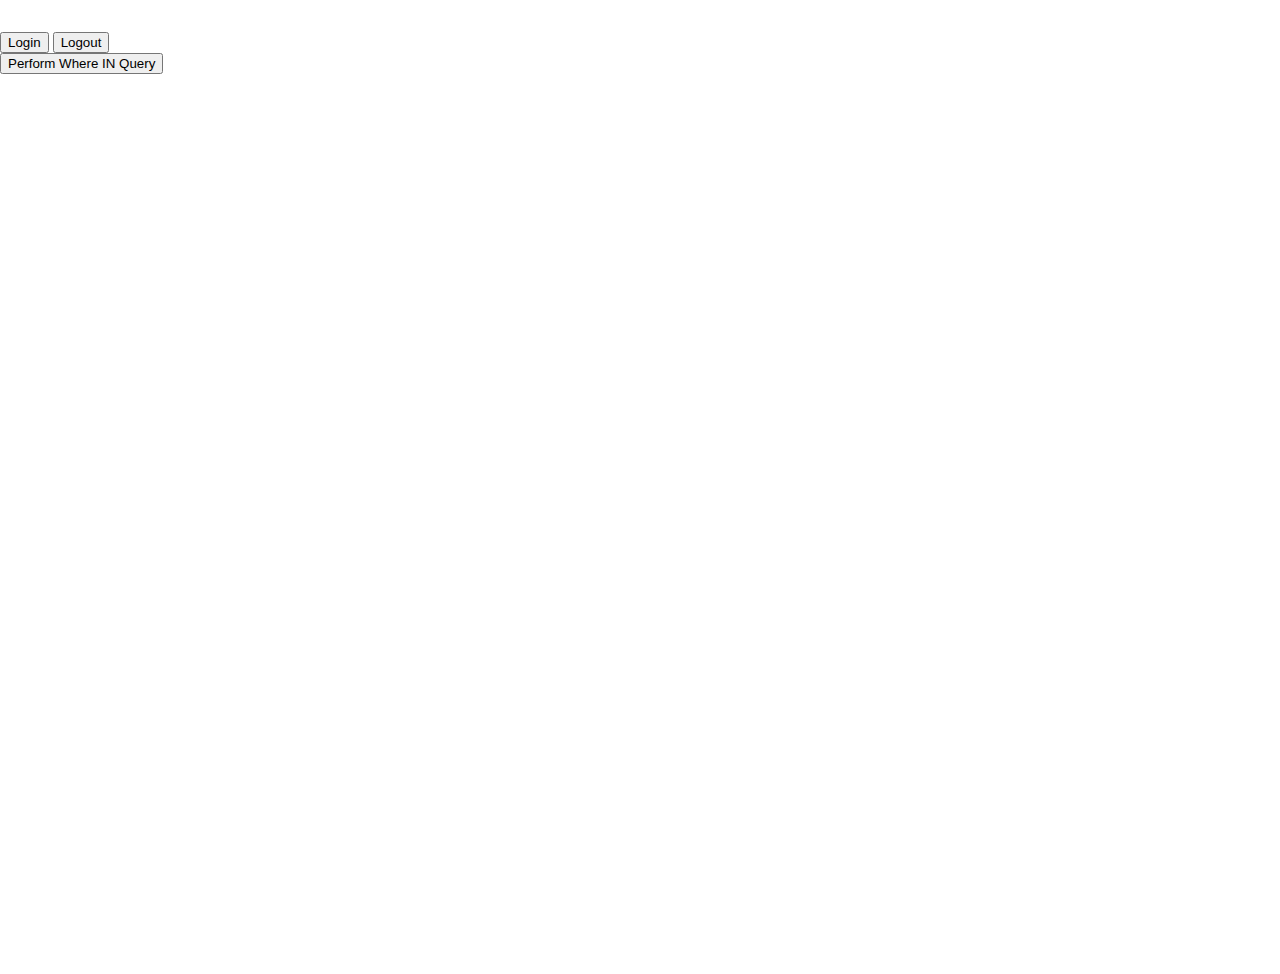
==== Sample13022023.html @ 2b089f19 "Added sample for performing query and displaying." ====
<html lang="en">

<head>
    <meta charset="utf-8" />
    <title>ArcGIS JS</title>
    <link href="https://cdn.jsdelivr.net/npm/bootstrap@5.3.0-alpha1/dist/css/bootstrap.min.css" rel="stylesheet"
        integrity="sha384-GLhlTQ8iRABdZLl6O3oVMWSktQOp6b7In1Zl3/Jr59b6EGGoI1aFkw7cmDA6j6gD" crossorigin="anonymous">
    <link rel="stylesheet" href="https://js.arcgis.com/4.25/esri/themes/light/main.css">
    <link href="all.css" rel="stylesheet">

    <script src="https://cdn.jsdelivr.net/npm/bootstrap@5.3.0-alpha1/dist/js/bootstrap.bundle.min.js"
        integrity="sha384-w76AqPfDkMBDXo30jS1Sgez6pr3x5MlQ1ZAGC+nuZB+EYdgRZgiwxhTBTkF7CXvN"
        crossorigin="anonymous"></script>
    <script src="https://code.jquery.com/jquery-3.6.3.min.js"
        integrity="sha256-pvPw+upLPUjgMXY0G+8O0xUf+/Im1MZjXxxgOcBQBXU=" crossorigin="anonymous"></script>
    <script src="https://js.arcgis.com/4.25/"></script>
</head>

<body>
    <main>
        <div class="container-fluid">
            <header
                class="d-flex flex-wrap align-items-center justify-content-center justify-content-md-between py-3 mb-4 border-bottom">
                <a href="/" class="d-flex align-items-center col-md-3 mb-2 mb-md-0 text-dark text-decoration-none">
                    <svg class="bi me-2" width="40" height="32" role="img" aria-label="Bootstrap">
                        <use xlink:href="#bootstrap"></use>
                    </svg>
                </a>
                <div class="col-md-3 text-end">
                    <span id="sessionInfo"></span>
                    <button type="button" class="btn btn-primary me-2" id="withPopupButton">Login</button>
                    <button type="button" class="btn btn-warning" id="signOutButton">Logout</button>
                </div>
            </header>
            <!-- <pre><code id="results"></code></pre> -->
            <!-- <div id="listitems" class="esri-item-gallery" style="width: 100%;"></div> -->
            <button id="btmPerformWhereInQuery">Perform Where IN Query</button>
            <div id="viewDiv"></div>
        </div>
    </main>
    <script>
        require([
            "esri/portal/Portal",
            "esri/identity/OAuthInfo",
            "esri/identity/IdentityManager",
            "esri/config",
            "esri/Map",
            "esri/views/MapView",
            "esri/layers/FeatureLayer",
            "esri/portal/PortalQueryParams"
        ], function (Portal, OAuthInfo, esriId, esriConfig, Map, MapView, FeatureLayer, PortalQueryParams) {
            const clientId = "JiM7IJ9k519eIGIR";
            const redirectUri = window.location.origin + "/oauth-callback.html";

            const info = new OAuthInfo({
                appId: clientId,
                popup: true,
                flowType: "authorization-code",
                popupCallbackUrl: redirectUri
            });

            esriId.registerOAuthInfos([info]);

            esriId
                .checkSignInStatus(info.portalUrl + "/sharing")
                .then(() => {
                    handleSignedIn();
                })

                .catch(() => {
                    handleSignedOut();
                });

            function handleSignedIn() {
                const portal = new Portal();
                portal.load().then(() => {
                    const results = { name: portal.user.fullName, username: portal.user.username };
                    document.getElementById("sessionInfo").innerText = "Signed in as " + results.name;
                    //document.getElementById("results").innerText = JSON.stringify(results, null, 2);
                });
                // displayPortalItems();
                // displayMapWithLayer();
            }

            function handleSignedOut() {
                document.getElementById("sessionInfo").innerText = 'Signed Out'
            }

            document.getElementById("withPopupButton").addEventListener("click", function () {
                // user will be redirected to OAuth sign-in page
                esriId.getCredential((info.portalUrl + "/sharing"), {
                    oAuthPopupConfirmation: false
                }).then(function () {
                    handleSignedIn();
                });
            });

            document.getElementById("signOutButton").addEventListener("click", function () {
                esriId.destroyCredentials();
                window.location.reload();
            });

            //Tenements feature layer (points)
            const WATenemantsLayer = new FeatureLayer({
                url: "https://services.slip.wa.gov.au/public/rest/services/SLIP_Public_Services/Industry_and_Mining/MapServer/3",
            });

            const map = new Map({
                basemap: "arcgis-topographic" // Basemap layer service
            });

            const view = new MapView({
                map: map,
                center: [122.642934, -25.404205], // Longitude, latitude
                zoom: 13, // Zoom level
                container: "viewDiv" // Div element
            });

            function displayMapWithLayer() {
                map.add(WATenemantsLayer, 0);
            }

            function displayPortalItems() {
                const portal = new Portal();
                // Setting authMode to immediate signs the user in once loaded
                portal.authMode = "immediate";
                // Once loaded, user is signed in
                portal.load().then(() => {
                    // Create query parameters for the portal search
                    const queryParams = new PortalQueryParams({
                        query: "owner:" + portal.user.username,
                        sortField: "numViews",
                        sortOrder: "desc",
                        num: 20
                    });

                    // Query the items based on the queryParams created from portal above
                    portal.queryItems(queryParams).then(createGallery);
                });
            }

            function createGallery(items) {
                let htmlFragment = "";

                items.results.forEach((item) => {
                    htmlFragment +=
                        '<div class="esri-item-container">' +
                        (item.thumbnailUrl
                            ? '<div class="esri-image" style="background-image:url(' + item.thumbnailUrl + ');"></div>'
                            : '<div class="esri-image esri-null-image">Thumbnail not available</div>') +
                        (item.title
                            ? '<div class="esri-title">' + (item.title || "") + "</div>"
                            : '<div class="esri-title esri-null-title">Title not available</div>') +
                        ('<div class="esri-title">Access : ' + (item.access || "") + "</div>") +
                        ('<div class="esri-title">Feature Layer : ' + (item.isLayer) + "</div>") +
                        ('<div class="esri-title">Type : ' + (item.type || "") + "</div>") +
                        ('<div class="esri-title">URL : ' + (item.url || "") + "</div>") +
                        "</div>";
                });
                document.getElementById("listitems").innerHTML = htmlFragment;
            }

            // New Functions
            function performWhereInQuery() {
                // Create a blue polygon
                const symbol = {
                    type: "simple-fill",
                    color: [20, 130, 200, 0.5],
                    outline: {
                        color: "purple",
                        width: .5
                    },
                };

                const symbolObjection = {
                    type: "simple-fill",
                    color: [255, 0, 0, 0.5],
                    outline: {
                        color: "black",
                        width: .5
                    },
                };

                const popupTemplate = {
                    title: "Tenament {tenid}",
                    content: "Type: {type} <br> Tenement Status: {tenstatus} <br>"
                };

                const labelClass = {
                    // autocasts as new LabelClass()
                    symbol: {
                        type: "text",  // autocasts as new TextSymbol()
                        color: "black",
                        font: {  // autocast as new Font()
                            family: "Playfair Display",
                            size: 12,
                            weight: "normal"
                        }
                    },
                    labelPlacement: "above-center",
                    labelExpressionInfo: {
                        expression: "$feature.tenid"
                    }
                };

                const parcelQuery = {
                    where: "OID IN (1,2,3,50)",  // Set by select element
                    spatialRelationship: "intersects",
                    outFields: ["*"],
                    returnGeometry: true
                };

                const parcelQueryObjection = {
                    where: "OID IN (4,5,6,51)",  // Set by select element
                    spatialRelationship: "intersects",
                    outFields: ["*"],
                    returnGeometry: true
                };

                // Remove all previously added layer before adding the new layer
                map.removeAll();

                // Perform Query and create layer for Blue Polygon (eg Application)
                WATenemantsLayer.queryFeatures(parcelQuery)
                    .then((results) => {

                        console.log("Feature Application count: " + results.features.length);
                        // Assign styles and popup to features
                        // results.features.map((feature) => {
                        //     feature.symbol = symbol;
                        //     feature.popupTemplate = popupTemplate;
                        //     return feature;
                        // });

                        const queriedLayer = new FeatureLayer({
                            source: results.features,  // array of graphics objects
                            objectIdField: "OBJECTID",
                            fields: [{
                                name: "OBJECTID",
                                type: "oid"
                            }, {
                                name: "tenid",
                                type: "string"
                            }, {
                                name: "type",
                                type: "string"
                            }, {
                                name: "tenstatus",
                                type: "string"
                            }],
                            popupTemplate: popupTemplate,
                            renderer: {  // overrides the layer's default renderer
                                type: "simple",
                                symbol: symbol
                            },
                            labelingInfo: [labelClass]
                        })

                        // Clear display
                        view.popup.close();
                        //view.graphics.removeAll();
                        // Add features to graphics layer
                        //view.graphics.addMany(results.features);
                        
                        map.add(queriedLayer);

                        // There are many options to specify the zoom to criteria. Here we are using list of Graphics
                        view.goTo(results.features);

                    }).catch((error) => {
                        console.log(error.error);
                    });

                // Perform Query and create layer for Red Polygon (eg Objection)
                WATenemantsLayer.queryFeatures(parcelQueryObjection)
                    .then((results) => {

                        console.log("Feature objection count: " + results.features.lenght);
                        // Assign styles and popup to features
                        // results.features.map((feature) => {
                        //     feature.symbol = symbol;
                        //     feature.popupTemplate = popupTemplate;
                        //     return feature;
                        // });

                        const queriedLayer = new FeatureLayer({
                            source: results.features,  // array of graphics objects
                            objectIdField: "OBJECTID",
                            fields: [{
                                name: "OBJECTID",
                                type: "oid"
                            }, {
                                name: "tenid",
                                type: "string"
                            }, {
                                name: "type",
                                type: "string"
                            }, {
                                name: "tenstatus",
                                type: "string"
                            }],
                            popupTemplate: popupTemplate,
                            renderer: {  // overrides the layer's default renderer
                                type: "simple",
                                symbol: symbolObjection
                            },
                            labelingInfo: [labelClass]
                        })

                        // Clear display
                        view.popup.close();
                        //view.graphics.removeAll();
                        // Add features to graphics layer
                        //view.graphics.addMany(results.features);
                        map.add(queriedLayer);

                        // There are many options to specify the zoom to criteria. Here we are using list of Graphics
                        view.goTo(results.features);

                    }).catch((error) => {
                        console.log(error.error);
                    });
            }

            document.getElementById("btmPerformWhereInQuery").addEventListener("click", function () {
                performWhereInQuery();
            });

        });
    </script>
</body>

</html>
---- all.css ----
html,
body,
#viewDiv {
    padding: 0;
    margin: 0;
    height: 100%;
    width: 100%;
}

.esri-item-gallery .esri-item-container {
    float: left;
    text-align: center;
    padding: 10px;
    width: 204px;
    display: inline-block;
}

.esri-item-gallery .esri-image {
    width: 200px;
    height: 133px;
    border: 2px solid gray;
    border-radius: 5px;
}

.esri-item-gallery .esri-null-image {
    line-height: 133px;
    text-align: center;
    color: #999999;
}

.esri-item-gallery .esri-title {
    white-space: nowrap;
    overflow: hidden;
    text-overflow: ellipsis;
}

.esri-item-gallery .esri-null-title {
    color: #999999;
}
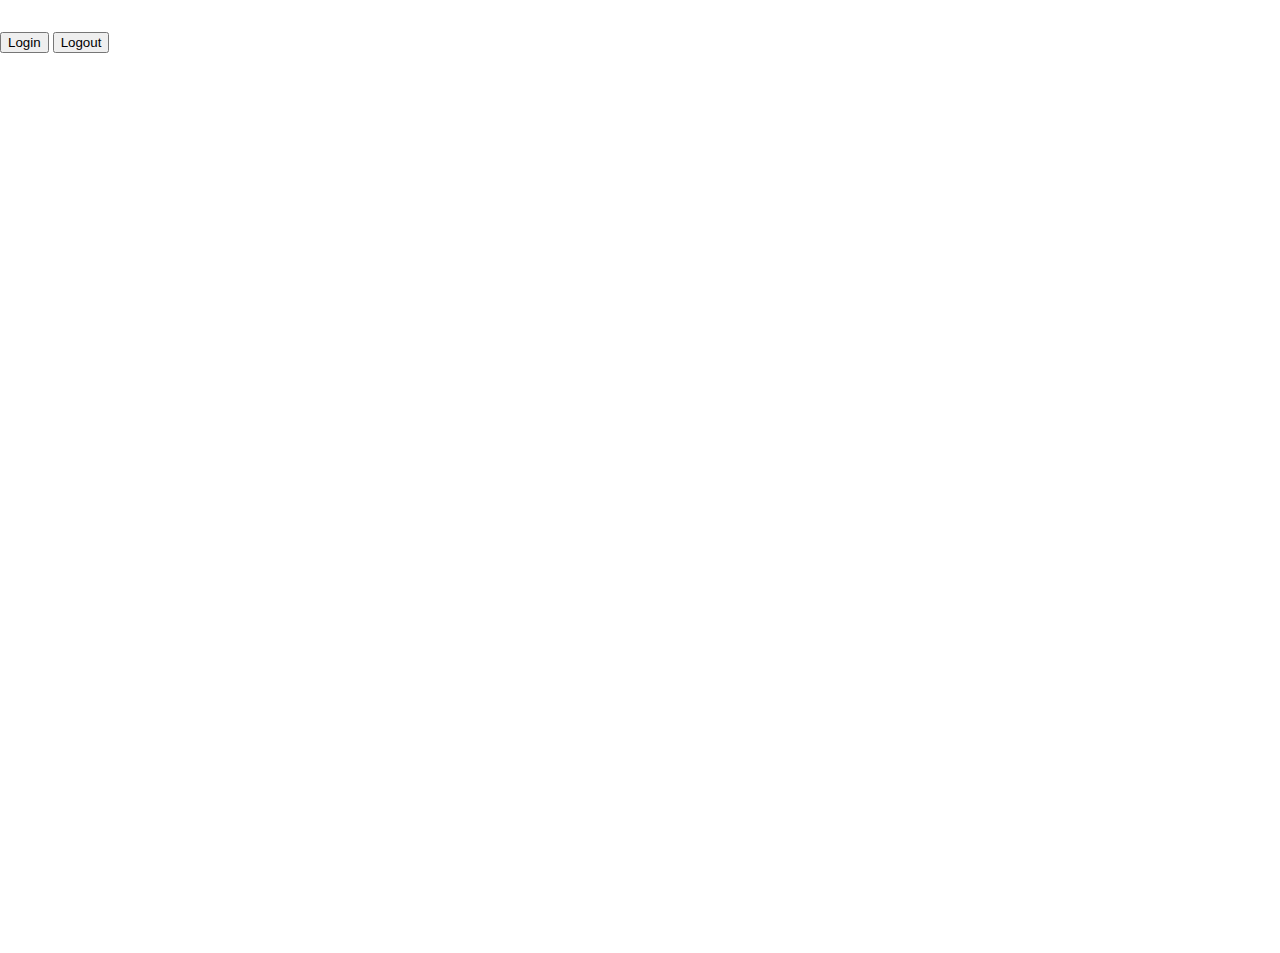
==== commit 556ef3d8: "Remove the button." ====
--- a/Sample13022023.html
+++ b/Sample13022023.html
@@ -34,7 +34,7 @@
             </header>
             <!-- <pre><code id="results"></code></pre> -->
             <!-- <div id="listitems" class="esri-item-gallery" style="width: 100%;"></div> -->
-            <button id="btmPerformWhereInQuery">Perform Where IN Query</button>
+            <!-- <button id="btmPerformWhereInQuery">Perform Where IN Query</button> -->
             <div id="viewDiv"></div>
         </div>
     </main>
@@ -261,7 +261,7 @@
                         //view.graphics.removeAll();
                         // Add features to graphics layer
                         //view.graphics.addMany(results.features);
-                        
+
                         map.add(queriedLayer);
 
                         // There are many options to specify the zoom to criteria. Here we are using list of Graphics
@@ -322,9 +322,7 @@
                     });
             }
 
-            document.getElementById("btmPerformWhereInQuery").addEventListener("click", function () {
-                performWhereInQuery();
-            });
+            performWhereInQuery();
 
         });
     </script>
